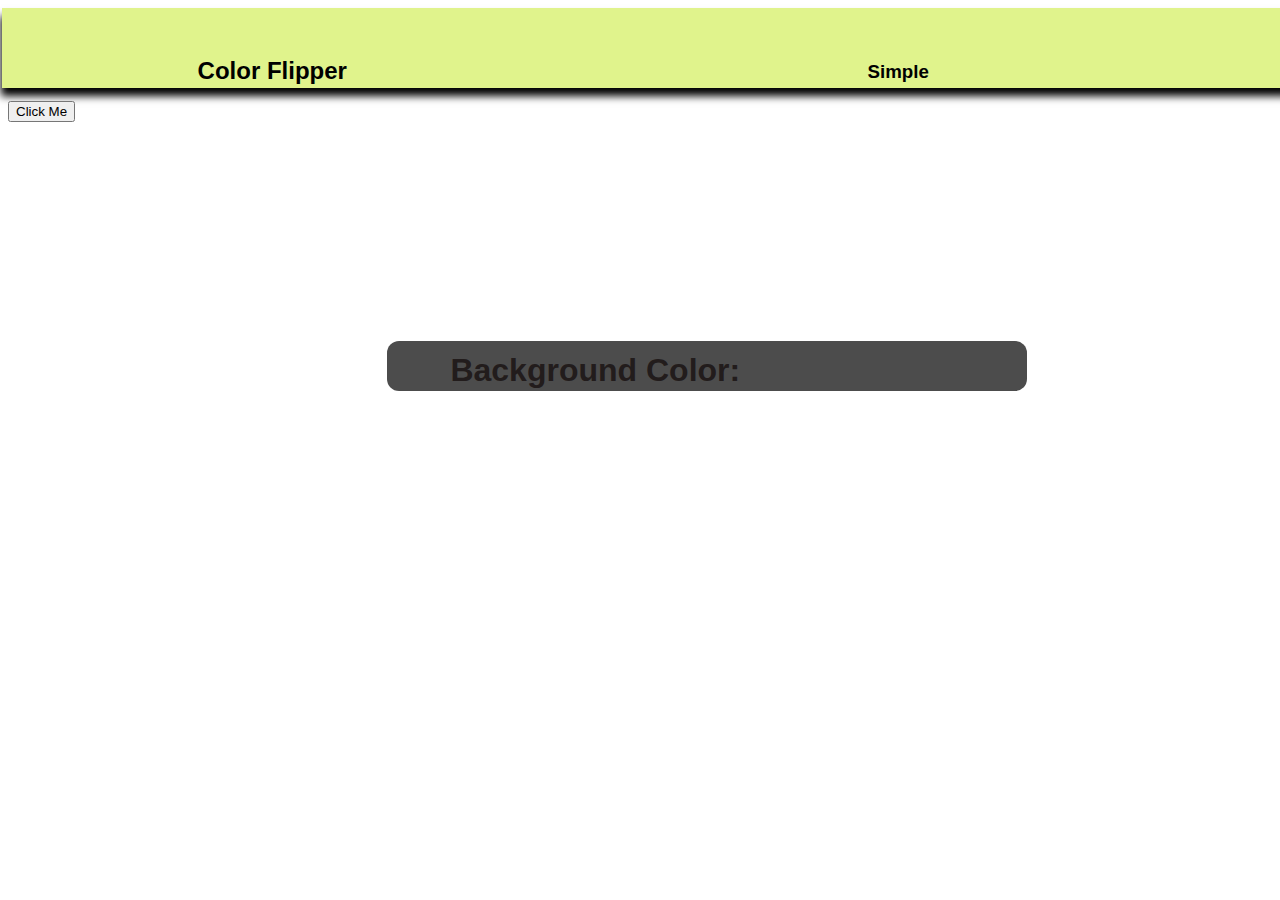
==== color flipper/black.html @ cddf3f34 "Will be working on the JavaScript" ====
<!DOCTYPE html>
<html lang="en">
<head>
    <meta charset="UTF-8">
    <meta http-equiv="X-UA-Compatible" content="IE=edge">
    <meta name="viewport" content="width=device-width, initial-scale=1.0">
    <link rel="stylesheet" href="black.css">
    <title>Color Flipper</title>
</head>
<body id="body">
    <header id="row-section"> </header>
<p id="background-color"></p>

<h1 id="head"> Background Color:</h1>

<h2 id="title">Color Flipper</h2>

<a href="http://127.0.0.1:5500/tip.html" style="text-decoration:none"><h3>Simple</h3></a>

<button id="button">Click Me</button>

    <script src="app.js"></script>
</body>
</html>
---- color flipper/black.css ----
body{
    font-family: 'Lucida Sans', 'Lucida Sans Regular', 'Lucida Grande', 'Lucida Sans Unicode', Geneva, Verdana, sans-serif;
}

p{
    margin-left: 30%;
    margin-top: 20%;
    background-color: black;
    border-radius: 12px;
    width: 40rem;
    height: 50px;
    opacity: 70%;
}

header{
    background-color:rgb(224, 243, 140);
    color:black;
    box-shadow: -1px 8px 8px;
    width: 100rem;
    margin-left:-0.5%;
    height:80px;
    

}

h1{
    color: rgb(114, 96, 96);
    margin-left: 35%;
    margin-top: -4.3%;   
}

h2{
    margin-top: -28%;
    margin-left: 15%;
}

h3{
    color: black;
    margin-top: -3.5%;
    margin-left: 68%;

}
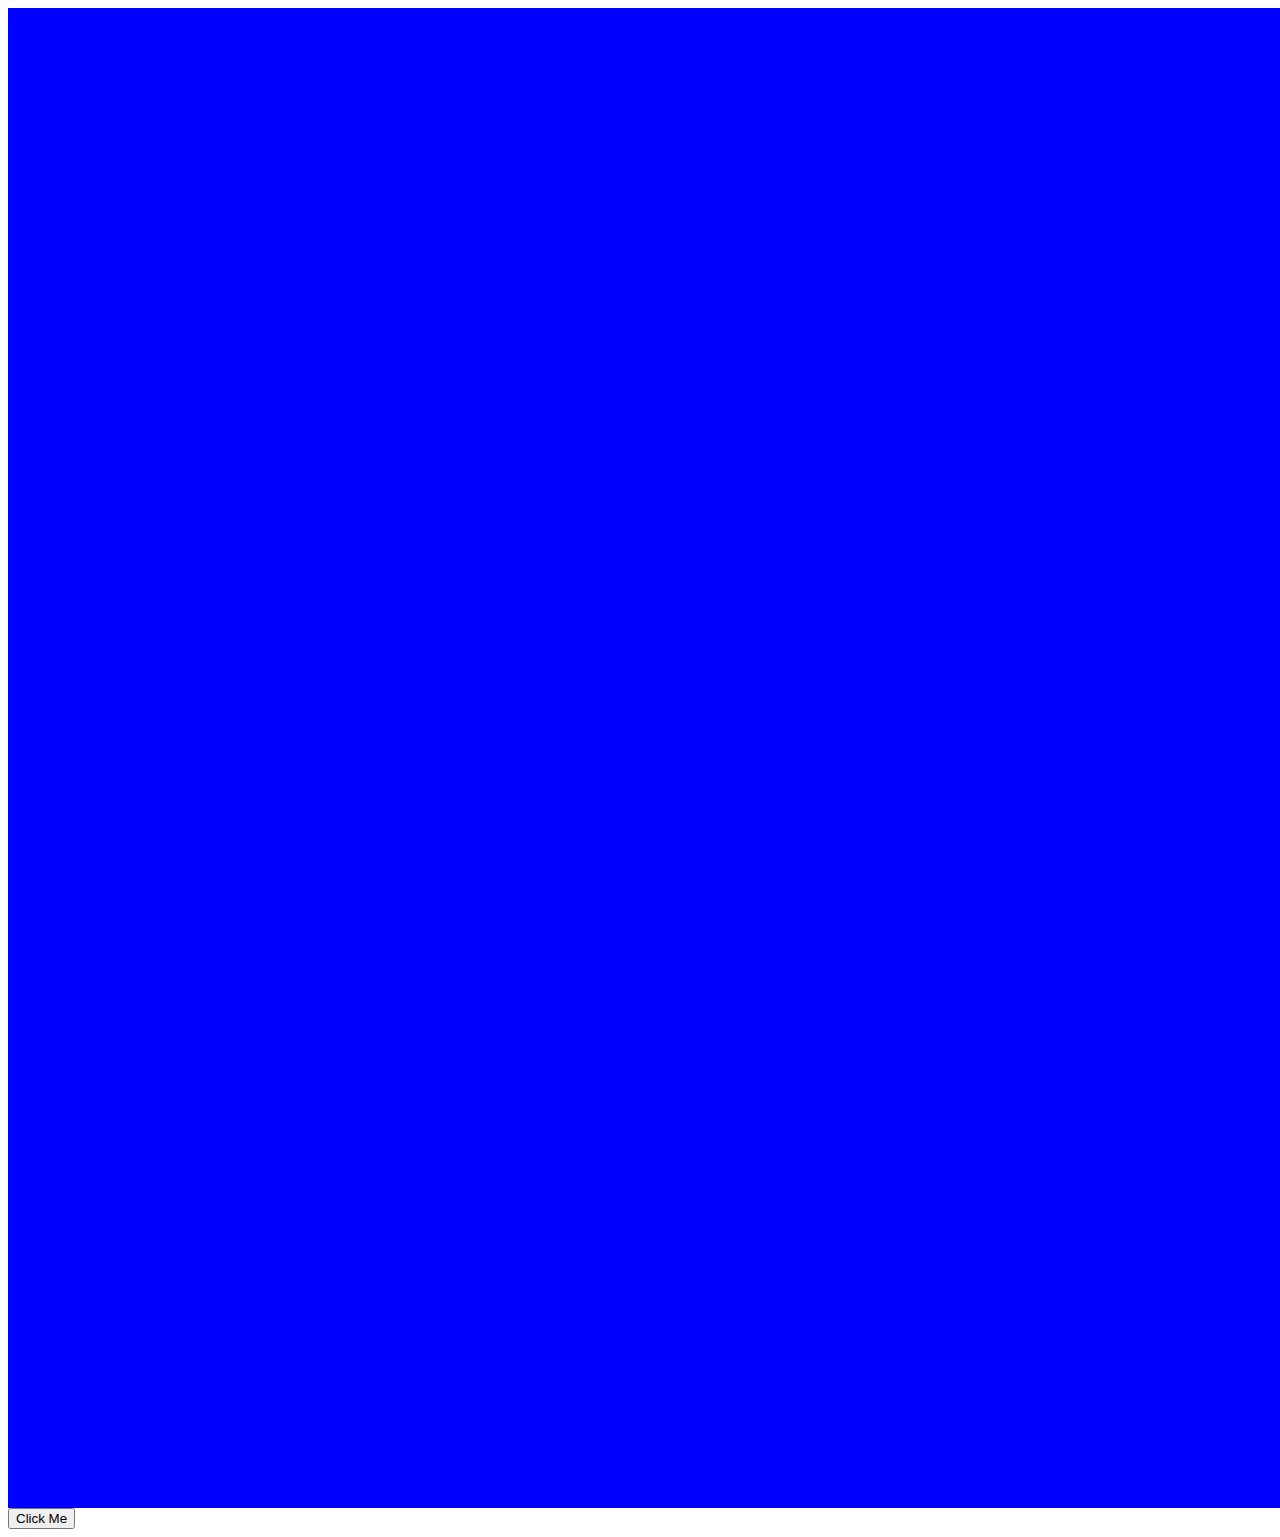
==== commit 4d17ca9c: "working on javascript" ====
--- a/color flipper/black.html
+++ b/color flipper/black.html
@@ -7,18 +7,22 @@
     <link rel="stylesheet" href="black.css">
     <title>Color Flipper</title>
 </head>
-<body id="body">
+<!-- <body id="">
     <header id="row-section"> </header>
 <p id="background-color"></p>
 
-<h1 id="head"> Background Color:</h1>
+<h1 id="head"> Background Color:</h1> -->
 
+
+<!-- 
 <h2 id="title">Color Flipper</h2>
 
 <a href="http://127.0.0.1:5500/tip.html" style="text-decoration:none"><h3>Simple</h3></a>
+<a href="https://ashuydv.github.io/color-picker/hex/hex.html" style="text-decoration:none"><h4>Hex</h4></a> -->
+<div id="container">
+</div>
+<button id="button" >Click Me</button>
 
-<button id="button">Click Me</button>
-
-    <script src="app.js"></script>
+    <!-- <script src="black.js"></script>
 </body>
-</html>+</html> -->--- a/color flipper/black.css
+++ b/color flipper/black.css
@@ -1,6 +1,12 @@
 
-body{
-    font-family: 'Lucida Sans', 'Lucida Sans Regular', 'Lucida Grande', 'Lucida Sans Unicode', Geneva, Verdana, sans-serif;
+#container{
+    height:1500px;
+    width: 1500px;
+    background-color: blue;
+}
+
+/* body{
+    font-family: 'Lucida Sans', 'Lucida Sans Regular', 'Lucida Grande', 'Lucida Sans Unicode', Geneva, Verdana, sans-serif; 
 }
 
 p{
@@ -20,7 +26,7 @@
     width: 100rem;
     margin-left:-0.5%;
     height:80px;
-    
+    margin-top: -0.6%;
 
 }
 
@@ -40,4 +46,34 @@
     margin-top: -3.5%;
     margin-left: 68%;
 
-}+}
+
+h4{
+    font-size: 20px;
+    color: black;
+    margin-top: -3.1%;
+    margin-left: 88%;
+}
+
+button{
+    font-family: 'Lucida Sans', 'Lucida Sans Regular', 'Lucida Grande', 'Lucida Sans Unicode', Geneva, Verdana, sans-serif; 
+    opacity: 67%;
+    margin-top: 26%;
+    margin-left: 47%;
+}
+
+.yellow{
+  background-color: yellow;
+}
+
+.violet{
+    background-color: blueviolet;
+}
+
+.brown{
+    background-color: brown;
+}
+
+.blue{
+    background-color:blue;
+} */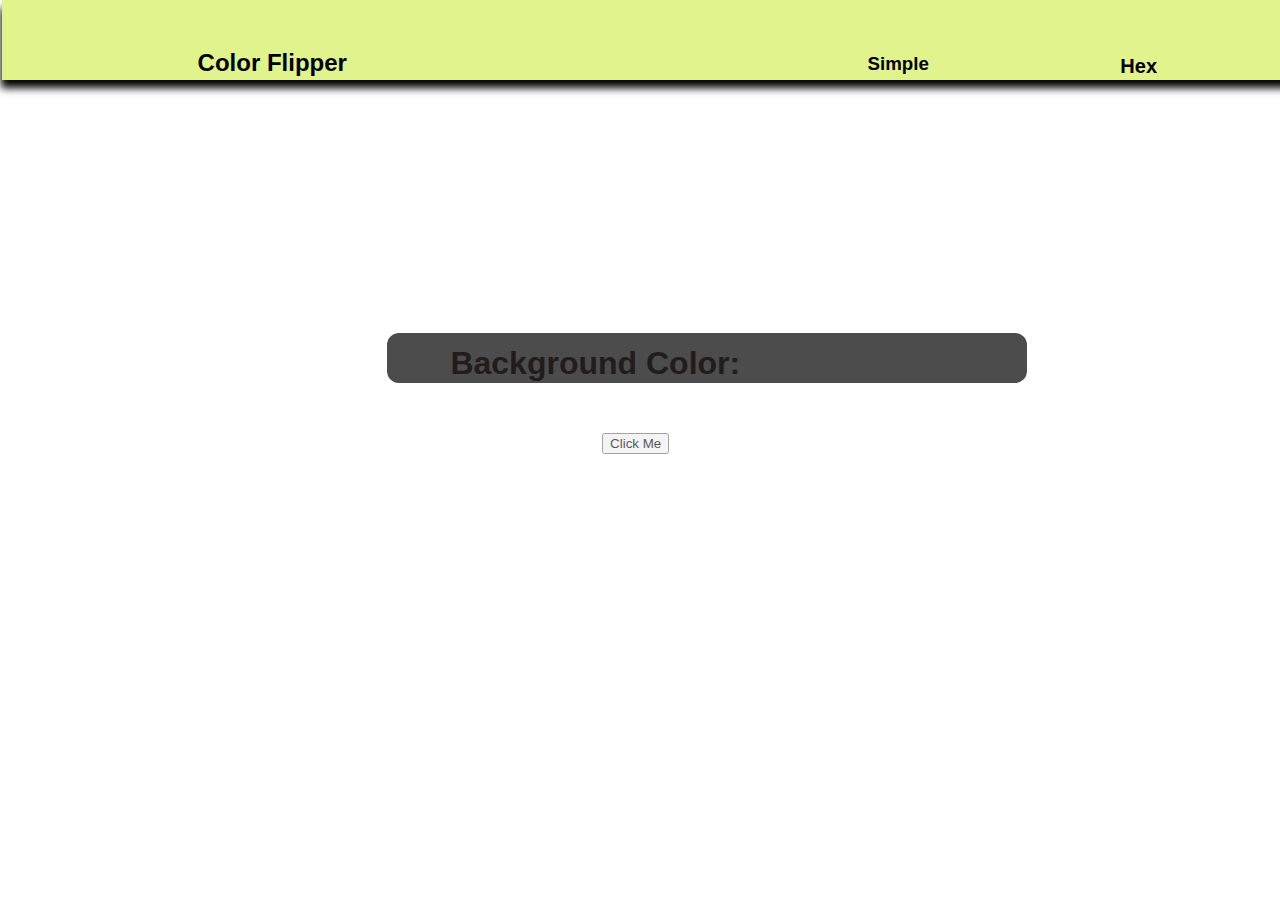
==== commit e0e0e101: "working on letters" ====
--- a/color flipper/black.html
+++ b/color flipper/black.html
@@ -7,22 +7,20 @@
     <link rel="stylesheet" href="black.css">
     <title>Color Flipper</title>
 </head>
-<!-- <body id="">
+ <body id="body">
     <header id="row-section"> </header>
 <p id="background-color"></p>
 
-<h1 id="head"> Background Color:</h1> -->
+<h1 id="head"> Background Color:</h1> 
 
 
-<!-- 
+
 <h2 id="title">Color Flipper</h2>
 
 <a href="http://127.0.0.1:5500/tip.html" style="text-decoration:none"><h3>Simple</h3></a>
-<a href="https://ashuydv.github.io/color-picker/hex/hex.html" style="text-decoration:none"><h4>Hex</h4></a> -->
-<div id="container">
-</div>
+<a href="https://ashuydv.github.io/color-picker/hex/hex.html" style="text-decoration:none"><h4>Hex</h4></a> 
 <button id="button" >Click Me</button>
 
-    <!-- <script src="black.js"></script>
+     <script src="black.js"></script>
 </body>
-</html> -->+</html> --- a/color flipper/black.css
+++ b/color flipper/black.css
@@ -1,11 +1,5 @@
 
-#container{
-    height:1500px;
-    width: 1500px;
-    background-color: blue;
-}
-
-/* body{
+body{
     font-family: 'Lucida Sans', 'Lucida Sans Regular', 'Lucida Grande', 'Lucida Sans Unicode', Geneva, Verdana, sans-serif; 
 }
 
@@ -76,4 +70,4 @@
 
 .blue{
     background-color:blue;
-} */+}